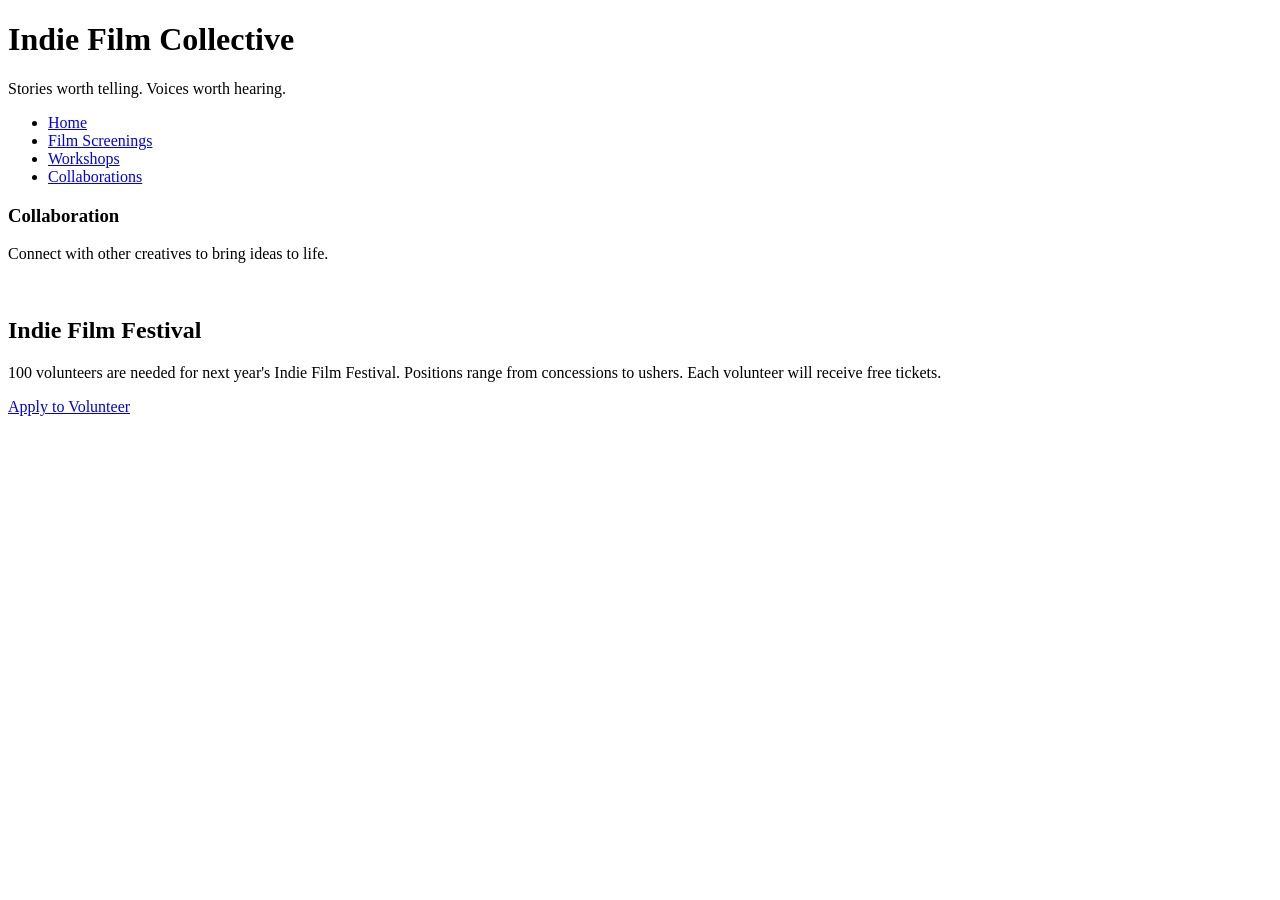
==== collaborations.html @ 032efd20 "Links Links working, redirecting to correct pages" ====
<!DOCTYPE html>
<html lang="en">
<head>
    <meta charset="UTF-8">
    <meta name="viewport" content="width=device-width, initial-scale=1.0">
    <title>Document</title>
</head>
<body>
    <header>
    <h1>Indie Film Collective</h1>
    <p>Stories worth telling. Voices worth hearing.</p>
</header>
<nav>
    <ul>
        <li><a href="index.html">Home</a></li>
        <li><a href="screenings.html">Film Screenings</a></li>
        <li><a href="workshops.html">Workshops</a></li>
        <li><a href="collaborations.html">Collaborations</a></li>
    </ul>
</nav>
<main> 
    <section id="collaborations">
        <h3>Collaboration</h3>
        <p>Connect with other creatives to bring ideas to life.</p>
        <img src="images/collaboration.jpg" width="500" alt="">
    </section>
</main>
<aside>
    <h2>Indie Film Festival</h2>
    <p>100 volunteers are needed for next year's Indie Film Festival. Positions range from concessions to ushers. Each volunteer will receive free tickets.</p>
    <a href="#">Apply to Volunteer</a>
</aside>
</body>
</html>
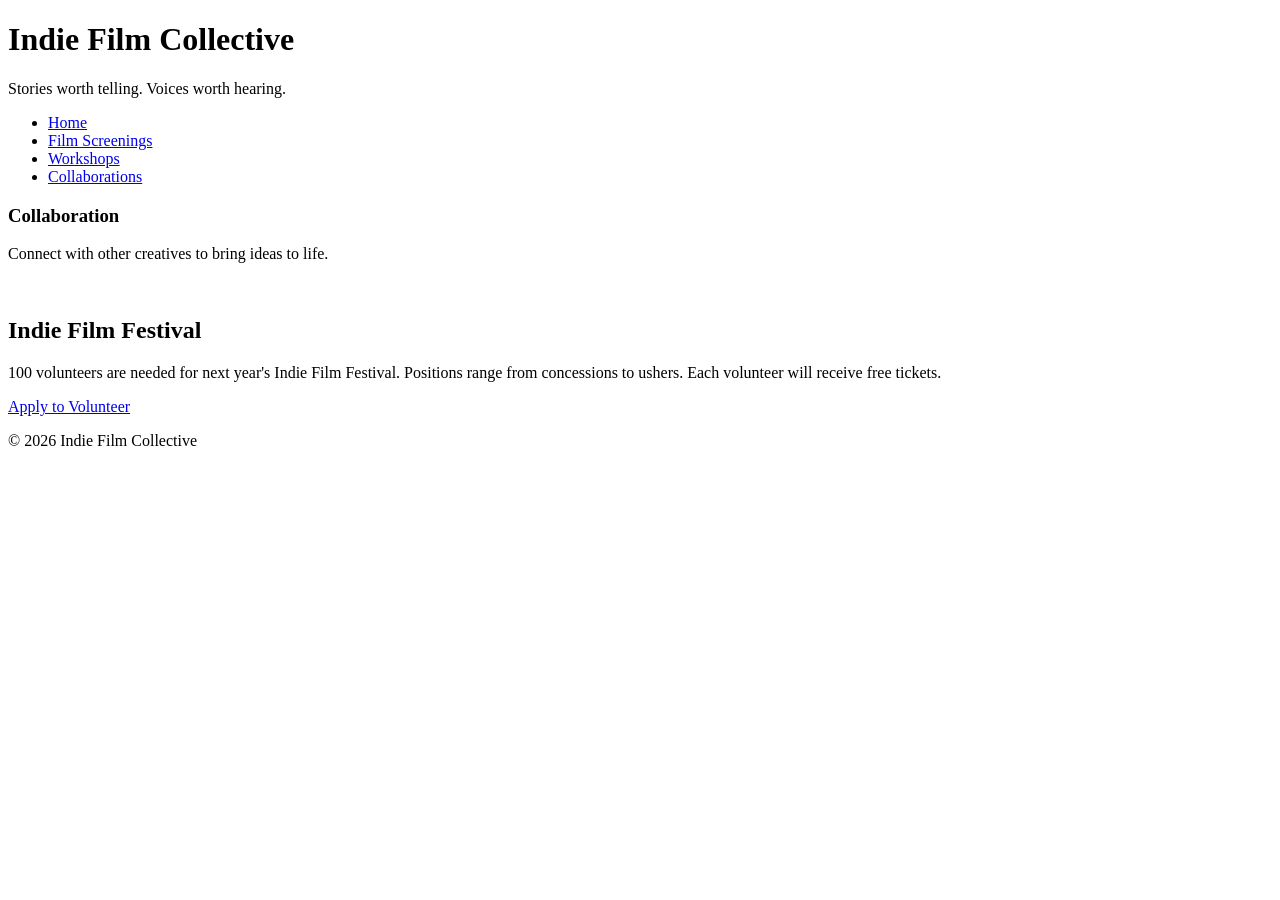
==== commit 63bbe0e5: "Medium Media Query done Applied style for mobile-first" ====
--- a/collaborations.html
+++ b/collaborations.html
@@ -30,5 +30,8 @@
     <p>100 volunteers are needed for next year's Indie Film Festival. Positions range from concessions to ushers. Each volunteer will receive free tickets.</p>
     <a href="#">Apply to Volunteer</a>
 </aside>
+<footer>
+    <p>&copy; 2026 Indie Film Collective</p>
+</footer>
 </body>
 </html>
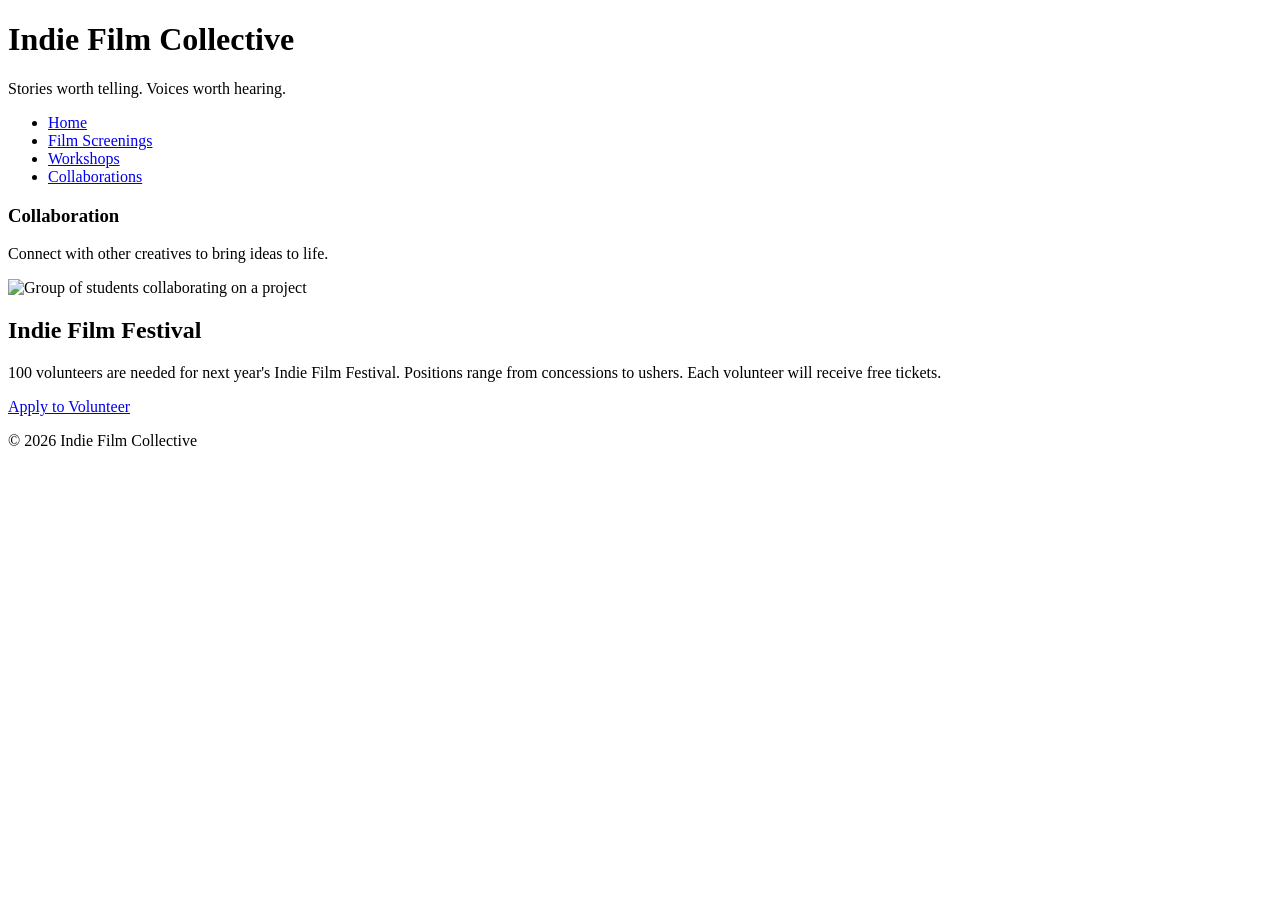
==== commit 63103b59: "Style + pictures Applying style to collaborations, screenings, and workshops that makes it look cohe" ====
--- a/collaborations.html
+++ b/collaborations.html
@@ -22,7 +22,7 @@
     <section id="collaborations">
         <h3>Collaboration</h3>
         <p>Connect with other creatives to bring ideas to life.</p>
-        <img src="images/collaboration.jpg" width="500" alt="">
+        <img src="images/collaboration.jpg" width="500" alt="Group of students collaborating on a project">
     </section>
 </main>
 <aside>
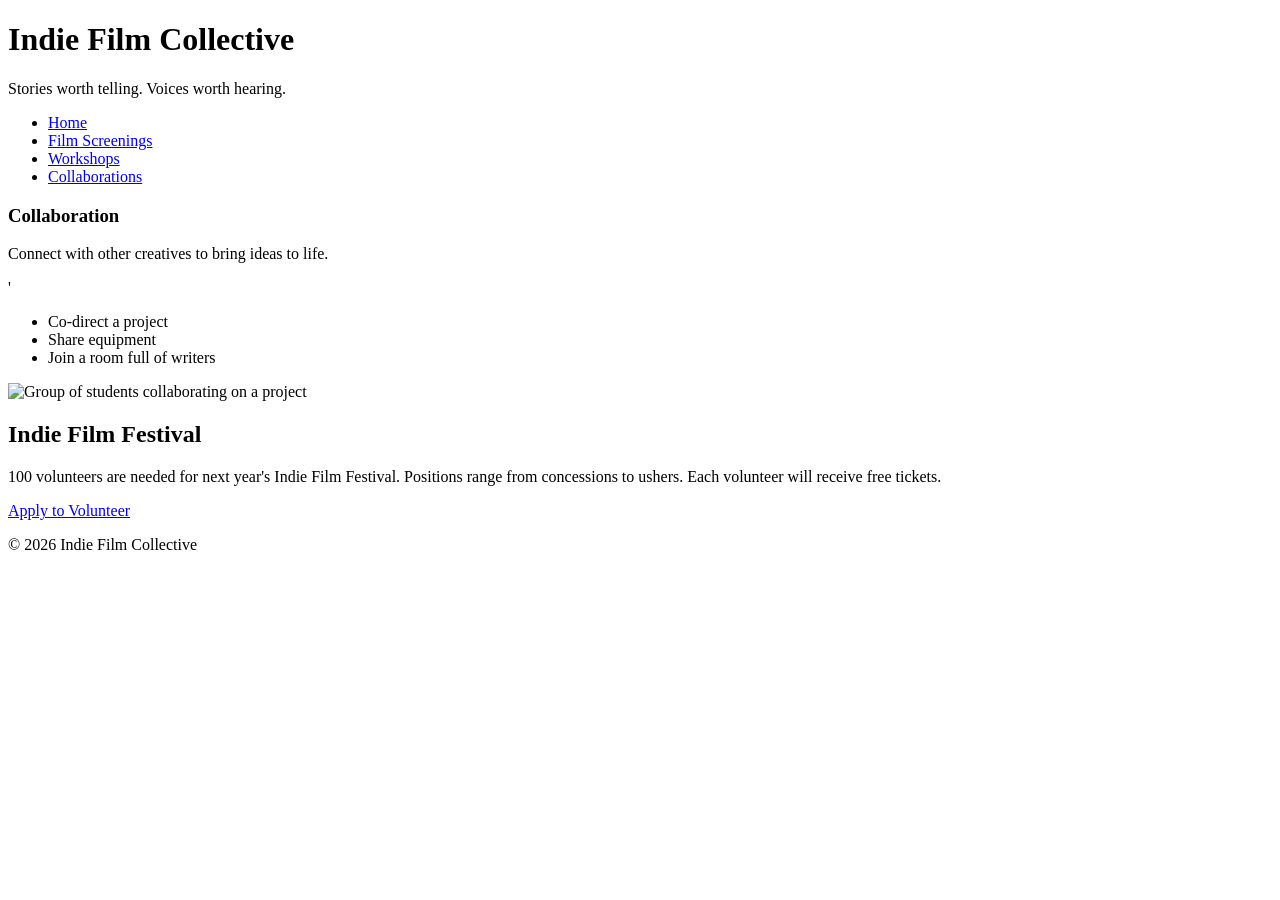
==== commit 9b68892d: "applying more changes Added lists to each page. Edited readme.md. Added media query for screens with" ====
--- a/collaborations.html
+++ b/collaborations.html
@@ -21,7 +21,12 @@
 <main> 
     <section id="collaborations">
         <h3>Collaboration</h3>
-        <p>Connect with other creatives to bring ideas to life.</p>
+        <p>Connect with other creatives to bring ideas to life.</p>'
+        <ul>
+            <li>Co-direct a project</li>
+            <li>Share equipment</li>
+            <li>Join a room full of writers</li>
+        </ul>
         <img src="images/collaboration.jpg" width="500" alt="Group of students collaborating on a project">
     </section>
 </main>
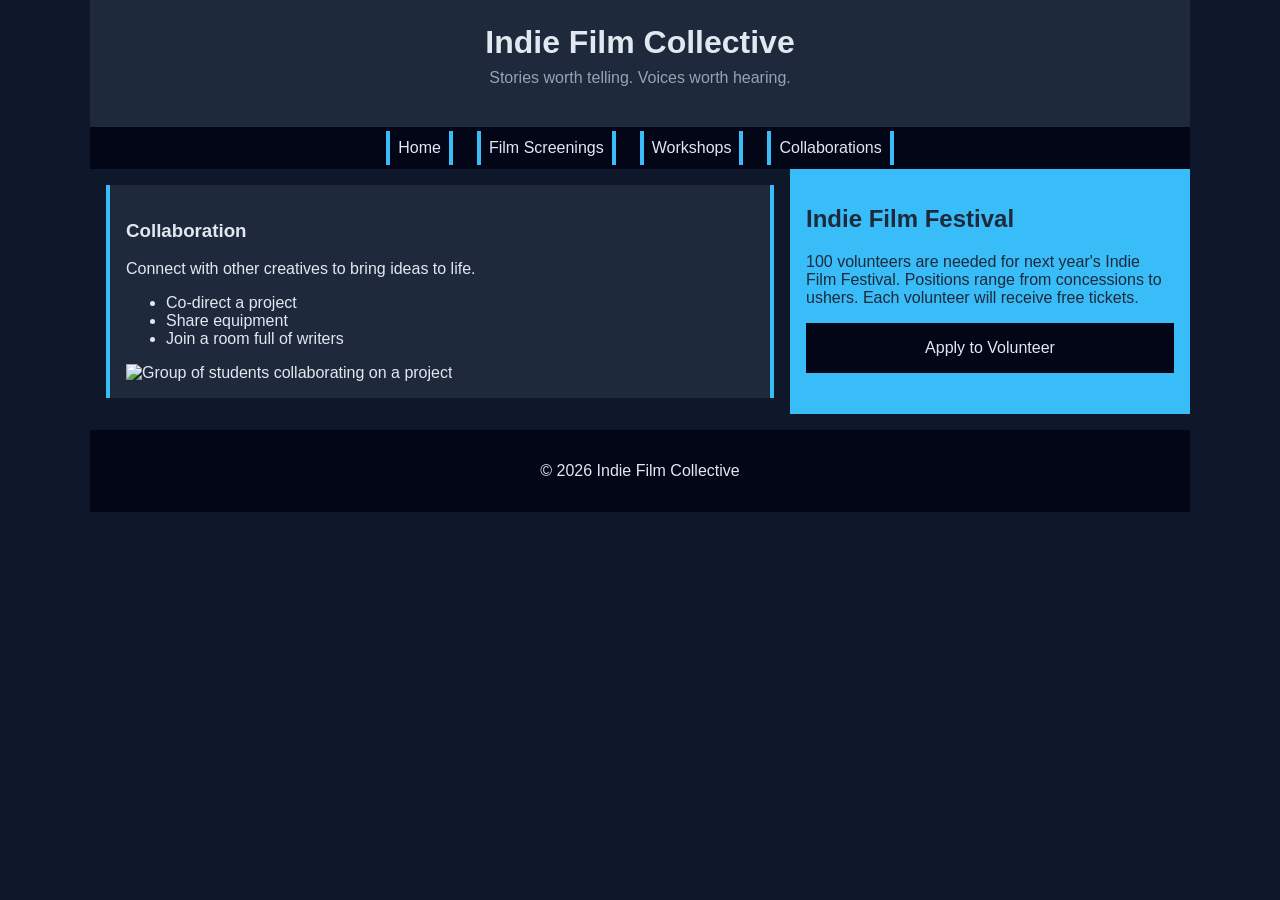
==== commit 364812e6: "Fixed capitalizations Fixed grammar in lists, as they are not titles." ====
--- a/collaborations.html
+++ b/collaborations.html
@@ -3,7 +3,8 @@
 <head>
     <meta charset="UTF-8">
     <meta name="viewport" content="width=device-width, initial-scale=1.0">
-    <title>Document</title>
+    <title>Collaborations</title>
+    <link rel="stylesheet" href="styles.css">
 </head>
 <body>
     <header>
@@ -21,7 +22,7 @@
 <main> 
     <section id="collaborations">
         <h3>Collaboration</h3>
-        <p>Connect with other creatives to bring ideas to life.</p>'
+        <p>Connect with other creatives to bring ideas to life.</p>
         <ul>
             <li>Co-direct a project</li>
             <li>Share equipment</li>
--- a/styles.css
+++ b/styles.css
@@ -0,0 +1,148 @@
+/* CSS by Christina Carrasquilla, iteration by Alicia Pacheco */
+
+/* ===== Color Palette ===== 
+
+    background: #0f172a;
+    nav-footer: #020617;
+    card: #1e293b;
+    text-main: #e2e8f0;
+    text-muted: #94a3b8;
+    accent: #38bdf8;
+}
+*/
+
+/* ===== GLOBAL (Base) Styles ===== */
+body {
+    font-family: Helvetica, Arial, sans-serif;
+    margin: 0;
+    background-color: #0f172a;
+    color: #e2e8f0;
+    min-width:500px;
+    display:grid;
+    grid-template-columns:1fr;
+}
+
+header {
+    background-color: #1e293b;
+    text-align: center;
+    padding: 1.5rem;
+}
+
+header h1 {
+    margin: 0;
+}
+
+header p {
+    margin-top: 0.5rem;
+    color: #94a3b8;
+}
+
+nav {
+    background-color: #020617;
+}
+
+nav ul {
+    list-style: none;
+    margin: 0;
+    padding: 0;
+}
+
+nav a {
+    color: #e2e8f0;
+    text-decoration: none;
+    padding: 0.5rem;
+    display: block;
+    border-left: 4px solid #38bdf8;
+    border-right: 4px solid #38bdf8;
+    margin: .25rem;
+}
+
+nav a:hover {
+    background-color: #334155;
+}
+
+main {
+    padding: 1rem;
+}
+
+img {
+    width:100%;
+}
+
+#screenings, #workshops, #collaborations {
+    background-color: #1e293b;
+    padding: 1rem;
+    padding: 1rem;
+    border-left: 4px solid #38bdf8;
+    border-right: 4px solid #38bdf8;
+}
+
+aside {
+    background-color: #38bdf8;
+    color: #1e293b;
+    padding: 1rem;
+    padding: 1rem;
+}
+
+a {
+    display:block;
+    background-color:#020617;
+    color:#e2e8f0;
+    padding:1rem 2rem;
+    text-decoration:none;
+    text-align:center;
+}
+a:hover {
+    color:#020617;
+    background-color:#e2e8f0;
+}
+
+footer {
+    background-color: #020617;
+    text-align: center;
+    padding: 1rem;
+    margin-top: 1rem;
+}
+
+
+
+/* ===== Media Query (Medium) ===== */
+/* write a media query for a screen with at least 800px */
+@media screen and (min-width: 817px) {
+    nav ul {
+        display: flex;
+        justify-content: center;
+        gap: 1rem;
+    }
+}
+/* change the body's grid template to 1fr 300px */
+body {
+    display: grid;
+    grid-template-columns: 1fr 300px;
+}
+/* target the header, nav, and footer and style their grid-column to 1/-1 */
+header, nav, footer {
+    grid-column: 1/-1;
+}
+/* target the nav and display it flex, spaced around */
+.nav {
+    display: flex;
+    justify-content: spaced-around;
+}
+/* target the .card-row to display flex */
+.card-row {
+    display: flex;
+}
+/* target the sections in .card-row with a width for 30% */
+.card-row section {
+    width: 30%;
+}
+
+/* ===== Media Query (Large) ===== */
+@media screen and (min-width: 1200px) {
+    body {
+        max-width: 1100px;
+        margin: 0 auto;
+        grid-template-columns: 1fr 400px;
+    }
+}
